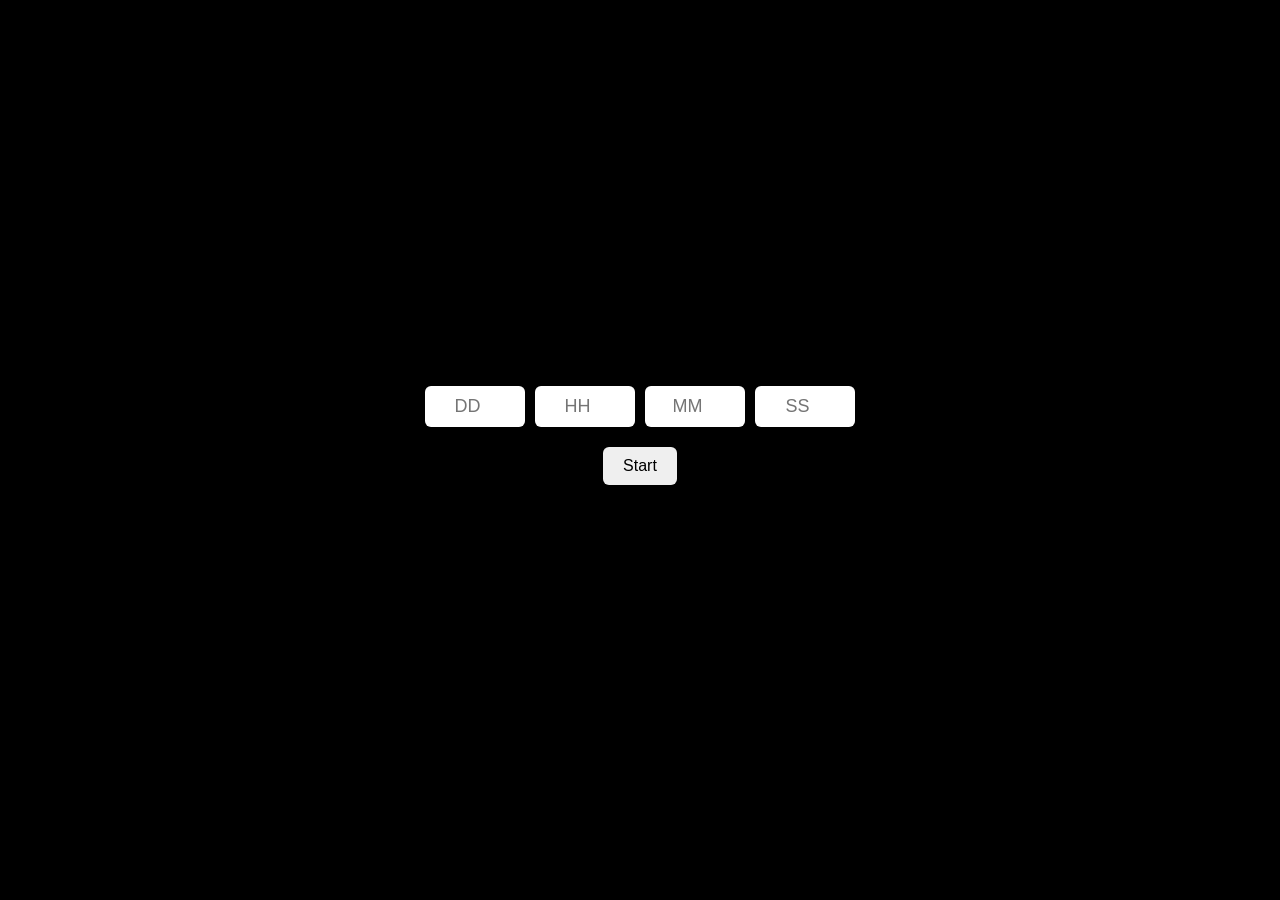
==== index.html @ 97c9193e "all clock added" ====
<!DOCTYPE html>
<html lang="en">
<head>
  <meta charset="UTF-8" />
  <meta name="viewport" content="width=device-width, initial-scale=1.0"/>
  <title>Fliqlo Countdown</title>
  <link rel="preconnect" href="https://fonts.googleapis.com">
<link rel="preconnect" href="https://fonts.gstatic.com" crossorigin>
<link href="https://fonts.googleapis.com/css2?family=Darker+Grotesque:wght@300..900&display=swap" rel="stylesheet">
  <link rel="stylesheet" href="style.css">
</head>
<body>

  <div class="input-container" id="inputContainer">
    <div class="time-inputs">
      <input type="number" id="days" placeholder="DD" min="0" />
      <input type="number" id="hours" placeholder="HH" min="0" />
      <input type="number" id="minutes" placeholder="MM" min="0" />
      <input type="number" id="seconds" placeholder="SS" min="0" />
    </div>
    <div class="buttons">
      <button onclick="showClock()">Start</button>
    </div>
  </div>

  <div class="clock" id="clock" style="display: none;">
    <div class="digit" id="day">00</div>
    <div class="digit" id="add">:</div>
    <div class="digit" id="hr">00</div>
    <div class="digit">:</div>
    <div class="digit" id="min">00</div>
    <div class="digit">:</div>
    <div class="digit" id="sec">00</div>
  </div>

  <button class="buttons" id="beginBtn" onclick="startCountdown()">Begin Countdown</button>
  <!-- <button onclick="stopCountdown()">Stop</button> -->

  <script src="script.js"></script>
</body>
</html>
---- style.css ----
body {
  background-color: #000;
  color: #fff;
  font-family: monospace;
  display: flex;
  flex-direction: column;
  align-items: center;
  justify-content: center;
  height: 100vh;
  margin: 0;
}

.input-container {
  margin-bottom: 30px;
  display: flex;
  flex-direction: column;
  align-items: center;
  gap: 10px;
}

.time-inputs {
  display: flex;
  gap: 10px;
}

.time-inputs input {
  padding: 10px;
  font-size: 18px;
  width: 80px;
  text-align: center;
  border: none;
  border-radius: 6px;
}

.buttons {
  margin-top: 10px;
  display: flex;
  gap: 20px;
  font-family: Georgia, 'Times New Roman', Times, serif;
  font-size: 10px;
  cursor: pointer;
}

.buttons button {
  padding: 10px 20px;
  font-size: 16px;
  cursor: pointer;
  border: none;
  border-radius: 6px;
  transition: background-color 0.3s;
}

.clock {
  display: flex;
  gap: 20px;
  font-size: 100px;
}

.digit {
  text-align: center;
  font-size: 200px;
}

#beginBtn {
  margin-top: 20px;
  display: none;
  width: 200px;
  height: 40px;
  border-radius: 50px;
  background-color: white;
  border: none;
}
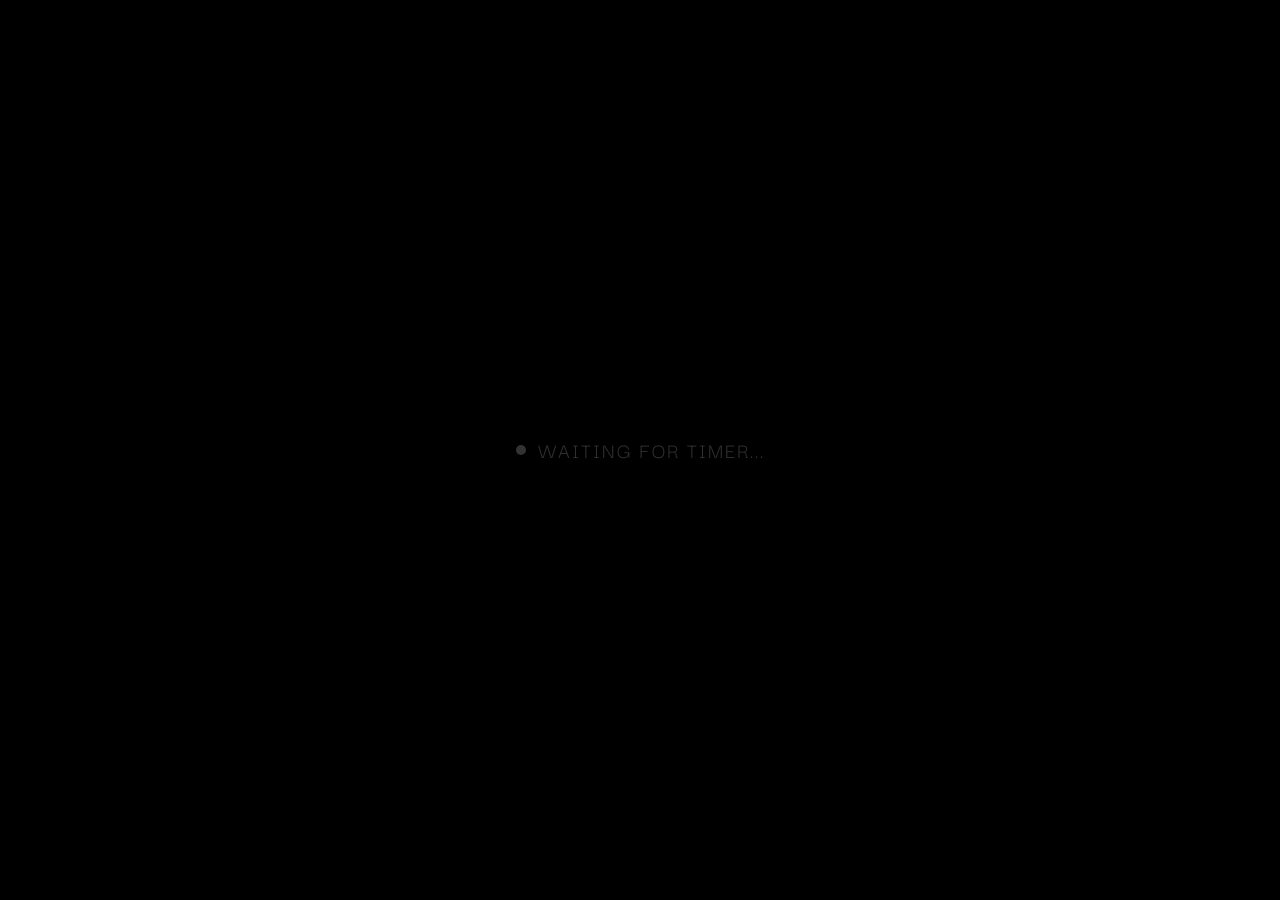
==== commit 221e1c46: "initial commit" ====
--- a/index.html
+++ b/index.html
@@ -5,22 +5,15 @@
   <meta name="viewport" content="width=device-width, initial-scale=1.0"/>
   <title>Fliqlo Countdown</title>
   <link rel="preconnect" href="https://fonts.googleapis.com">
-<link rel="preconnect" href="https://fonts.gstatic.com" crossorigin>
-<link href="https://fonts.googleapis.com/css2?family=Darker+Grotesque:wght@300..900&display=swap" rel="stylesheet">
+  <link rel="preconnect" href="https://fonts.gstatic.com" crossorigin>
+  <link href="https://fonts.googleapis.com/css2?family=Darker+Grotesque:wght@300..900&display=swap" rel="stylesheet">
   <link rel="stylesheet" href="style.css">
 </head>
 <body>
 
-  <div class="input-container" id="inputContainer">
-    <div class="time-inputs">
-      <input type="number" id="days" placeholder="DD" min="0" />
-      <input type="number" id="hours" placeholder="HH" min="0" />
-      <input type="number" id="minutes" placeholder="MM" min="0" />
-      <input type="number" id="seconds" placeholder="SS" min="0" />
-    </div>
-    <div class="buttons">
-      <button onclick="showClock()">Start</button>
-    </div>
+  <div class="waiting-message" id="waitingMsg">
+    <div class="pulse-dot"></div>
+    Waiting for timer...
   </div>
 
   <div class="clock" id="clock" style="display: none;">
@@ -33,9 +26,9 @@
     <div class="digit" id="sec">00</div>
   </div>
 
-  <button class="buttons" id="beginBtn" onclick="startCountdown()">Begin Countdown</button>
-  <!-- <button onclick="stopCountdown()">Stop</button> -->
-
+  <script src="https://www.gstatic.com/firebasejs/9.23.0/firebase-app-compat.js"></script>
+  <script src="https://www.gstatic.com/firebasejs/9.23.0/firebase-database-compat.js"></script>
+  <script src="firebase-config.js"></script>
   <script src="script.js"></script>
 </body>
 </html>
--- a/style.css
+++ b/style.css
@@ -1,3 +1,8 @@
+@font-face{
+  font-family: myfont;
+  src: url(dig.ttf);
+}
+
 body {
   background-color: #000;
   color: #fff;
@@ -8,65 +13,42 @@
   justify-content: center;
   height: 100vh;
   margin: 0;
-}
-
-.input-container {
-  margin-bottom: 30px;
-  display: flex;
-  flex-direction: column;
-  align-items: center;
-  gap: 10px;
-}
-
-.time-inputs {
-  display: flex;
-  gap: 10px;
-}
-
-.time-inputs input {
-  padding: 10px;
-  font-size: 18px;
-  width: 80px;
-  text-align: center;
-  border: none;
-  border-radius: 6px;
-}
-
-.buttons {
-  margin-top: 10px;
-  display: flex;
-  gap: 20px;
-  font-family: Georgia, 'Times New Roman', Times, serif;
-  font-size: 10px;
-  cursor: pointer;
-}
-
-.buttons button {
-  padding: 10px 20px;
-  font-size: 16px;
-  cursor: pointer;
-  border: none;
-  border-radius: 6px;
-  transition: background-color 0.3s;
+  overflow: hidden;
 }
 
 .clock {
+  font-family: myfont;
+  color: red;
   display: flex;
   gap: 20px;
-  font-size: 100px;
+  font-size: 200px;
 }
 
 .digit {
   text-align: center;
-  font-size: 200px;
+  font-size: 290px;
 }
 
-#beginBtn {
-  margin-top: 20px;
-  display: none;
-  width: 200px;
-  height: 40px;
-  border-radius: 50px;
-  background-color: white;
-  border: none;
+.waiting-message {
+  display: flex;
+  align-items: center;
+  gap: 12px;
+  font-family: 'Darker Grotesque', sans-serif;
+  font-size: 22px;
+  color: #333;
+  letter-spacing: 2px;
+  text-transform: uppercase;
 }
+
+.pulse-dot {
+  width: 10px;
+  height: 10px;
+  background: #333;
+  border-radius: 50%;
+  animation: pulse 2s ease-in-out infinite;
+}
+
+@keyframes pulse {
+  0%, 100% { opacity: 0.3; transform: scale(0.8); }
+  50% { opacity: 1; transform: scale(1.2); }
+}
